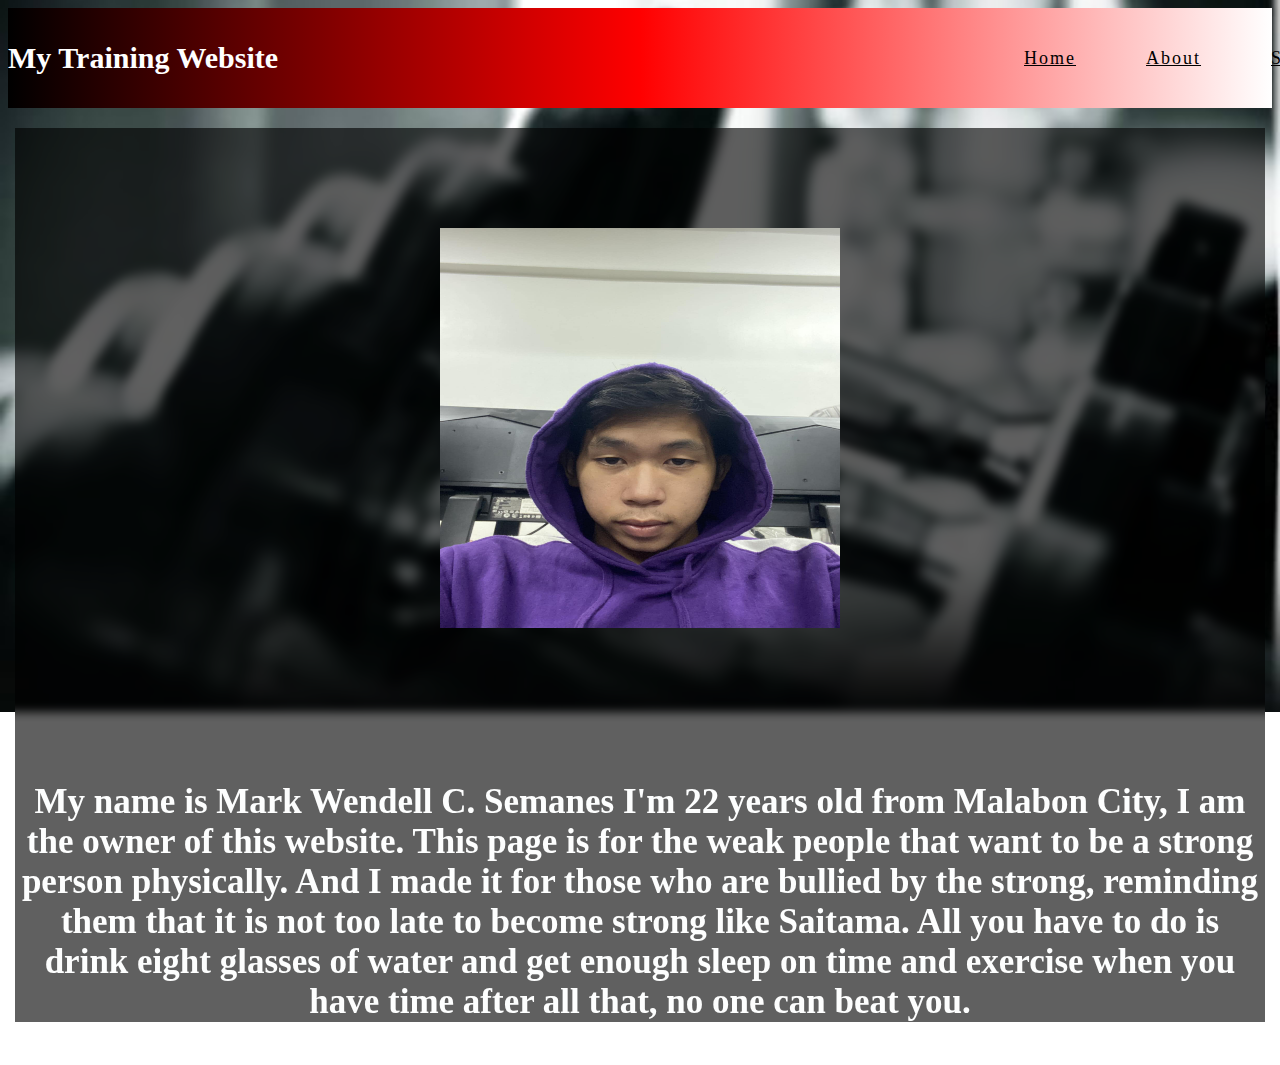
==== docs/mywebsite3.html @ 4e4c7d7e "MY PORTFOLIO" ====
<!DOCTYPE html>
<html>
    <head>
        <title>My Website</title>   
        <link rel="stylesheet" href="CSS/activitystyle3.css">
    </head>
    <body>
<div class="container-fluid">
    <div class="container">
        <nav>
            <h2 class="logo">My <span>Training <span>Website</span></h2>
         <ul>
                
                <a href="HTML/mywebsite2.html">Home</a>
                <a href="HTML/mywebsite3.html">About</a>
                <a href="HTML/mywebsite4.html">Services</a>
                <a href="HTML/mywebsite5.html">Contact</a>
            </ul>
        </nav>
        </div>
       <div class="content">

        <img src="pogi.jpg" alt="pogi">
            
        <p><b> My name is Mark Wendell C. Semanes I'm 22 years old from Malabon City,
            I am the owner of this website. This page is for the weak people that want
            to be a strong person physically. 
             And I made it for those who are bullied by the strong,
              reminding them that it is not too late to become strong like Saitama. 
              All you have to do is drink eight glasses of water and get enough sleep on time and
               exercise when you have time after all that, no one can beat you.</p></b>
    </div>

    </body>
</html>
---- docs/CSS/activitystyle3.css ----
body 
{
    background-image:  url(barb.jpg);
    background-repeat: no-repeat;
    background-attachment: fixed;
    display: flex;
    background-size: 100%;
}

.container-fluid {

    width: 100%;
    height: 100%;
}
.container{
    width: 100%;
    height: 100px;
    margin: auto;
    background-image: linear-gradient(to left, white, red, black);}
nav{
    width: 1550px;
    height: 100%;
    margin: auto;
    display: flex;
    justify-content: space-between;
    align-items: center;
}
.logo{
    color: #fff;
    font-size: 30px;
    cursor: pointer;
}
span{
    color: #fff;
}
ul
{
    list-style: none;
    display: flex;
    justify-content: center;
    align-items: center;
}
ul a 
{
    cursor: pointer;
    margin-right: 70px;
    color: #000000;
    font-size: 18px;
    letter-spacing: 2px;
}

ul a:hover 
{
    color: #ed563b;
}
.content
{
    background: rgb(0, 0, 0, 0.623);
    backdrop-filter: blur(5px);
    width: 1250px;
    height: 100%;   
    margin: auto;
    margin-top: 20px;
    text-align: center;
}
.content p
{
    color: #fdfefe;
    padding-top: 115px;
    font-size: 35px;

}
.content h1
{
    color: #fdfefe;
    padding-top: 20px;
    font-size: 80px;
}
img{

    width: 400px;
    height: 400px;
    margin-top: 100px;
}
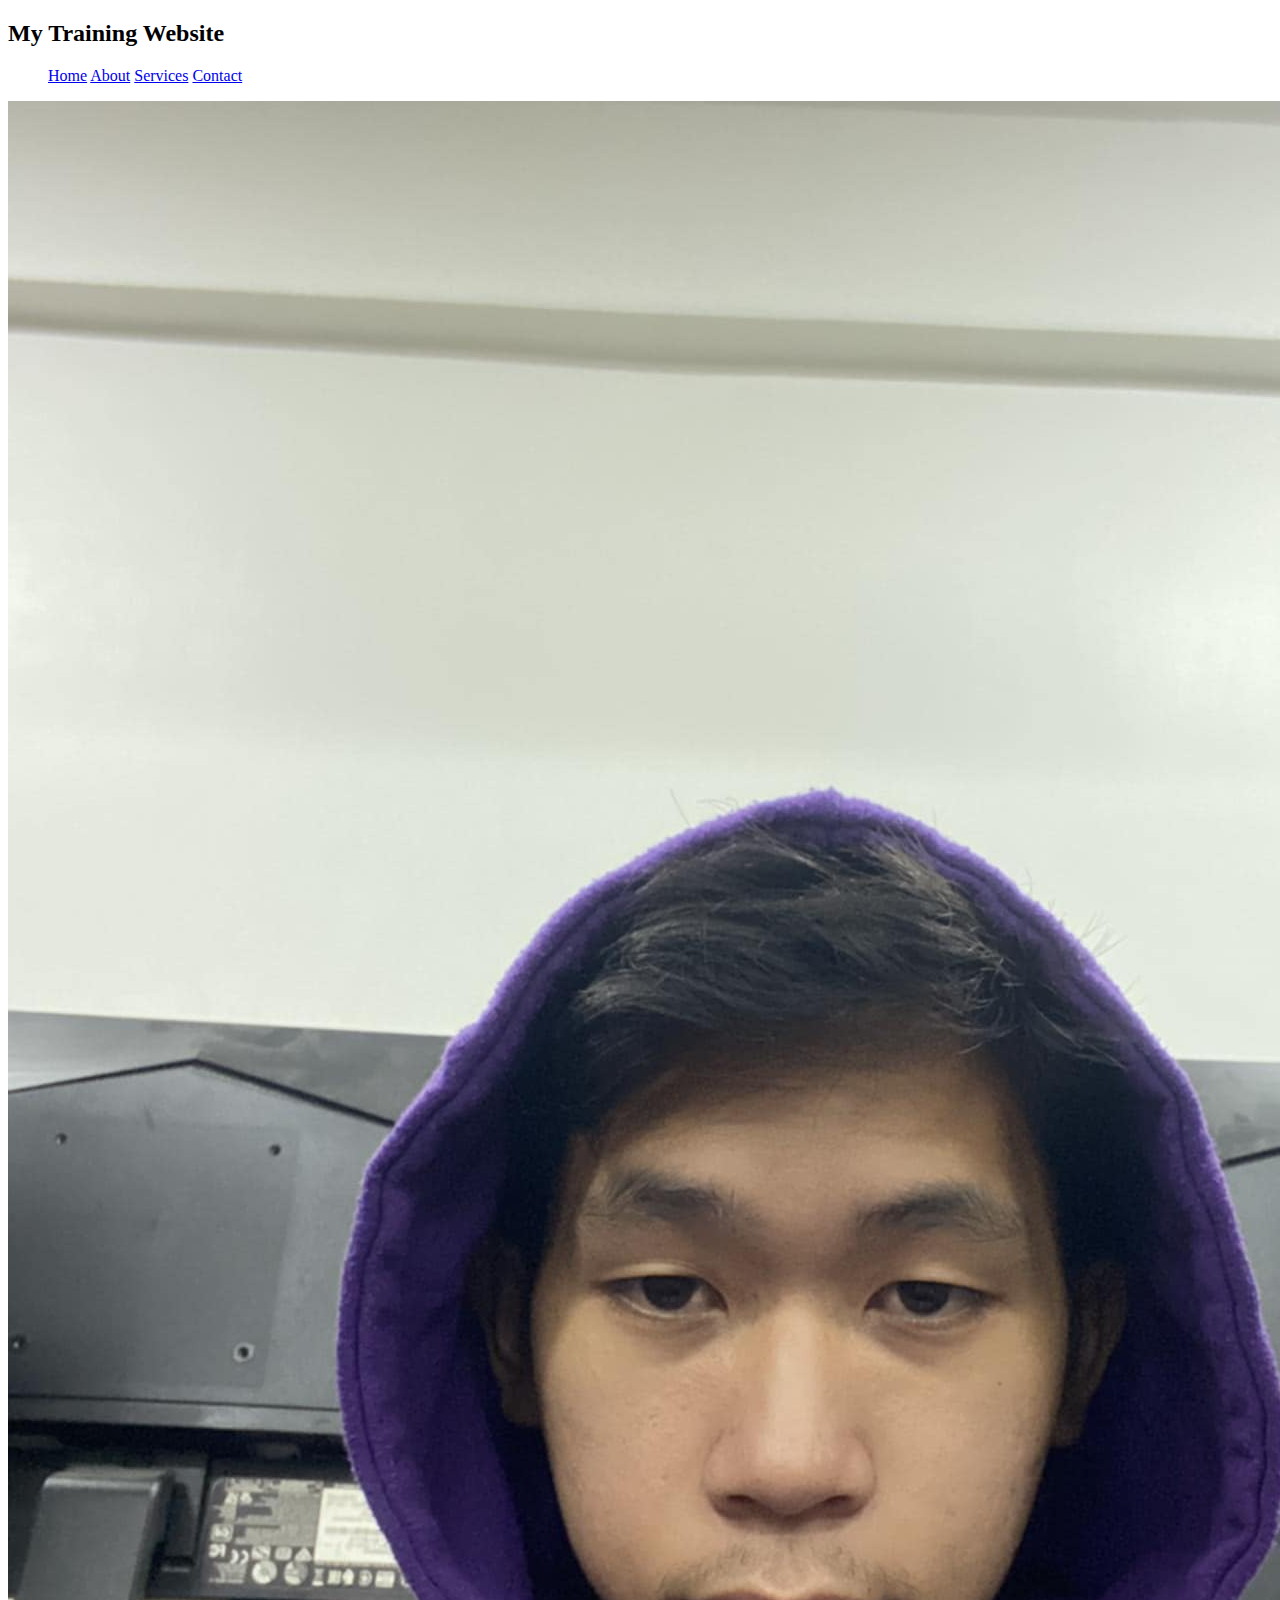
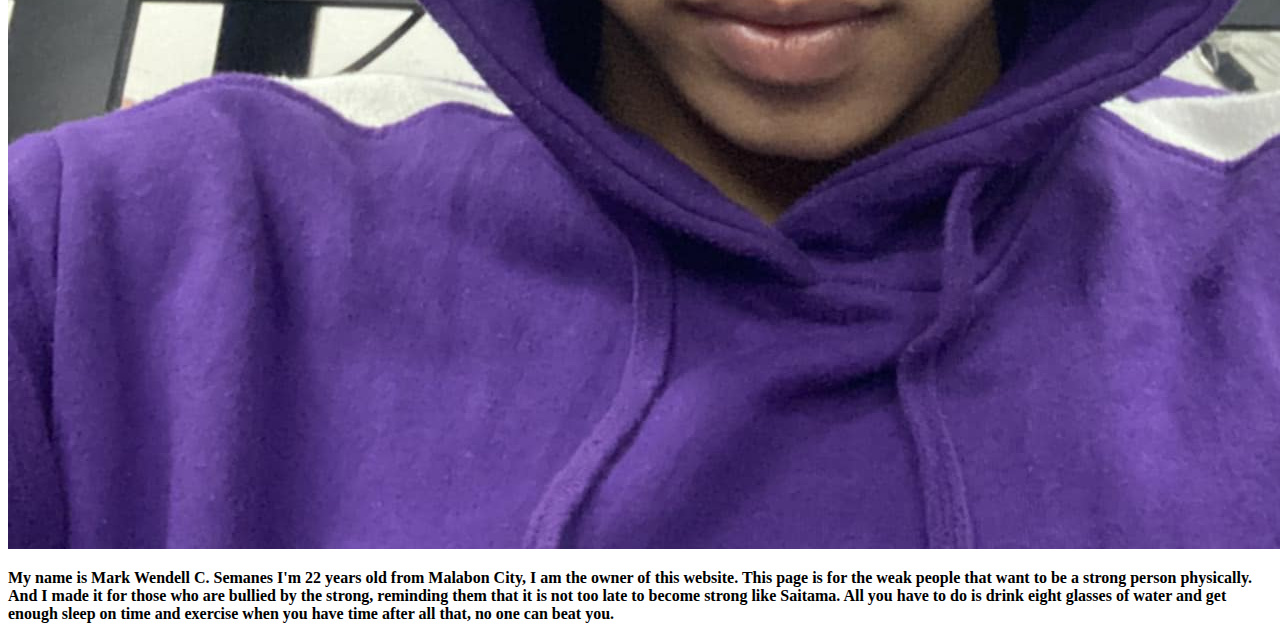
==== commit e623041d: "MY PORTFOLIO" ====
--- a/docs/mywebsite3.html
+++ b/docs/mywebsite3.html
@@ -2,7 +2,7 @@
 <html>
     <head>
         <title>My Website</title>   
-        <link rel="stylesheet" href="CSS/activitystyle3.css">
+        <link rel="stylesheet" href="/CSS/activitystyle3.css">
     </head>
     <body>
 <div class="container-fluid">
@@ -11,10 +11,10 @@
             <h2 class="logo">My <span>Training <span>Website</span></h2>
          <ul>
                 
-                <a href="HTML/mywebsite2.html">Home</a>
-                <a href="HTML/mywebsite3.html">About</a>
-                <a href="HTML/mywebsite4.html">Services</a>
-                <a href="HTML/mywebsite5.html">Contact</a>
+                <a href="Index.html">Home</a>
+                <a href="mywebsite3.html">About</a>
+                <a href="mywebsite4.html">Services</a>
+                <a href="mywebsite5.html">Contact</a>
             </ul>
         </nav>
         </div>
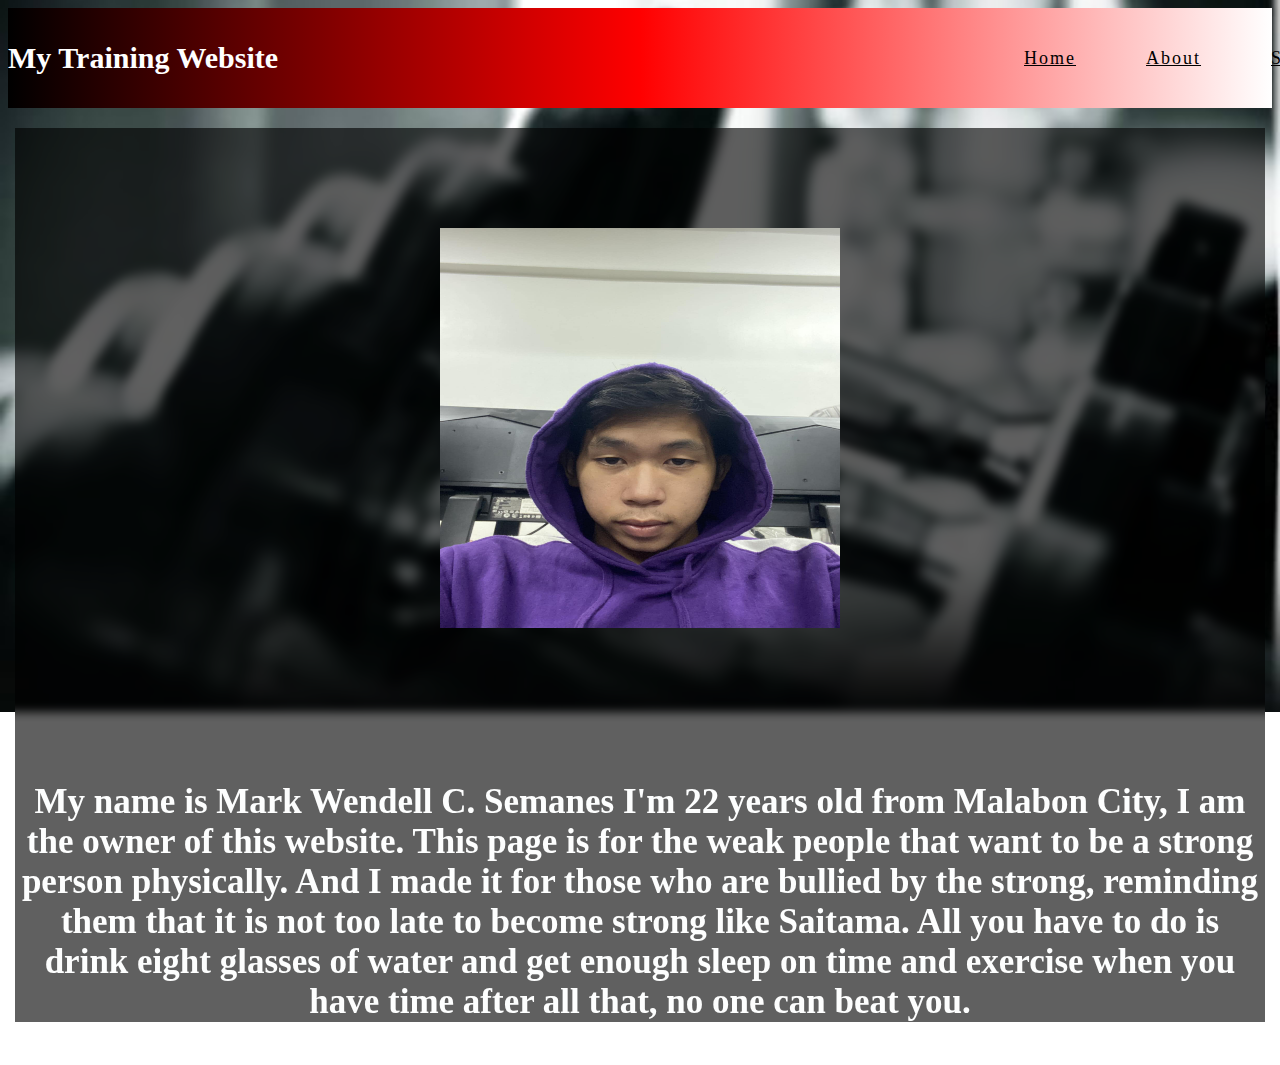
==== commit 4df3811a: "Update mywebsite3.html" ====
--- a/docs/mywebsite3.html
+++ b/docs/mywebsite3.html
@@ -2,7 +2,7 @@
 <html>
     <head>
         <title>My Website</title>   
-        <link rel="stylesheet" href="/CSS/activitystyle3.css">
+        <link rel="stylesheet" href="CSS/activitystyle3.css">
     </head>
     <body>
 <div class="container-fluid">
--- a/docs/CSS/activitystyle3.css
+++ b/docs/CSS/activitystyle3.css
@@ -0,0 +1,85 @@
+
+body 
+{
+    background-image:  url(barb.jpg);
+    background-repeat: no-repeat;
+    background-attachment: fixed;
+    display: flex;
+    background-size: 100%;
+}
+
+.container-fluid {
+
+    width: 100%;
+    height: 100%;
+}
+.container{
+    width: 100%;
+    height: 100px;
+    margin: auto;
+    background-image: linear-gradient(to left, white, red, black);}
+nav{
+    width: 1550px;
+    height: 100%;
+    margin: auto;
+    display: flex;
+    justify-content: space-between;
+    align-items: center;
+}
+.logo{
+    color: #fff;
+    font-size: 30px;
+    cursor: pointer;
+}
+span{
+    color: #fff;
+}
+ul
+{
+    list-style: none;
+    display: flex;
+    justify-content: center;
+    align-items: center;
+}
+ul a 
+{
+    cursor: pointer;
+    margin-right: 70px;
+    color: #000000;
+    font-size: 18px;
+    letter-spacing: 2px;
+}
+
+ul a:hover 
+{
+    color: #ed563b;
+}
+.content
+{
+    background: rgb(0, 0, 0, 0.623);
+    backdrop-filter: blur(5px);
+    width: 1250px;
+    height: 100%;   
+    margin: auto;
+    margin-top: 20px;
+    text-align: center;
+}
+.content p
+{
+    color: #fdfefe;
+    padding-top: 115px;
+    font-size: 35px;
+
+}
+.content h1
+{
+    color: #fdfefe;
+    padding-top: 20px;
+    font-size: 80px;
+}
+img{
+
+    width: 400px;
+    height: 400px;
+    margin-top: 100px;
+}
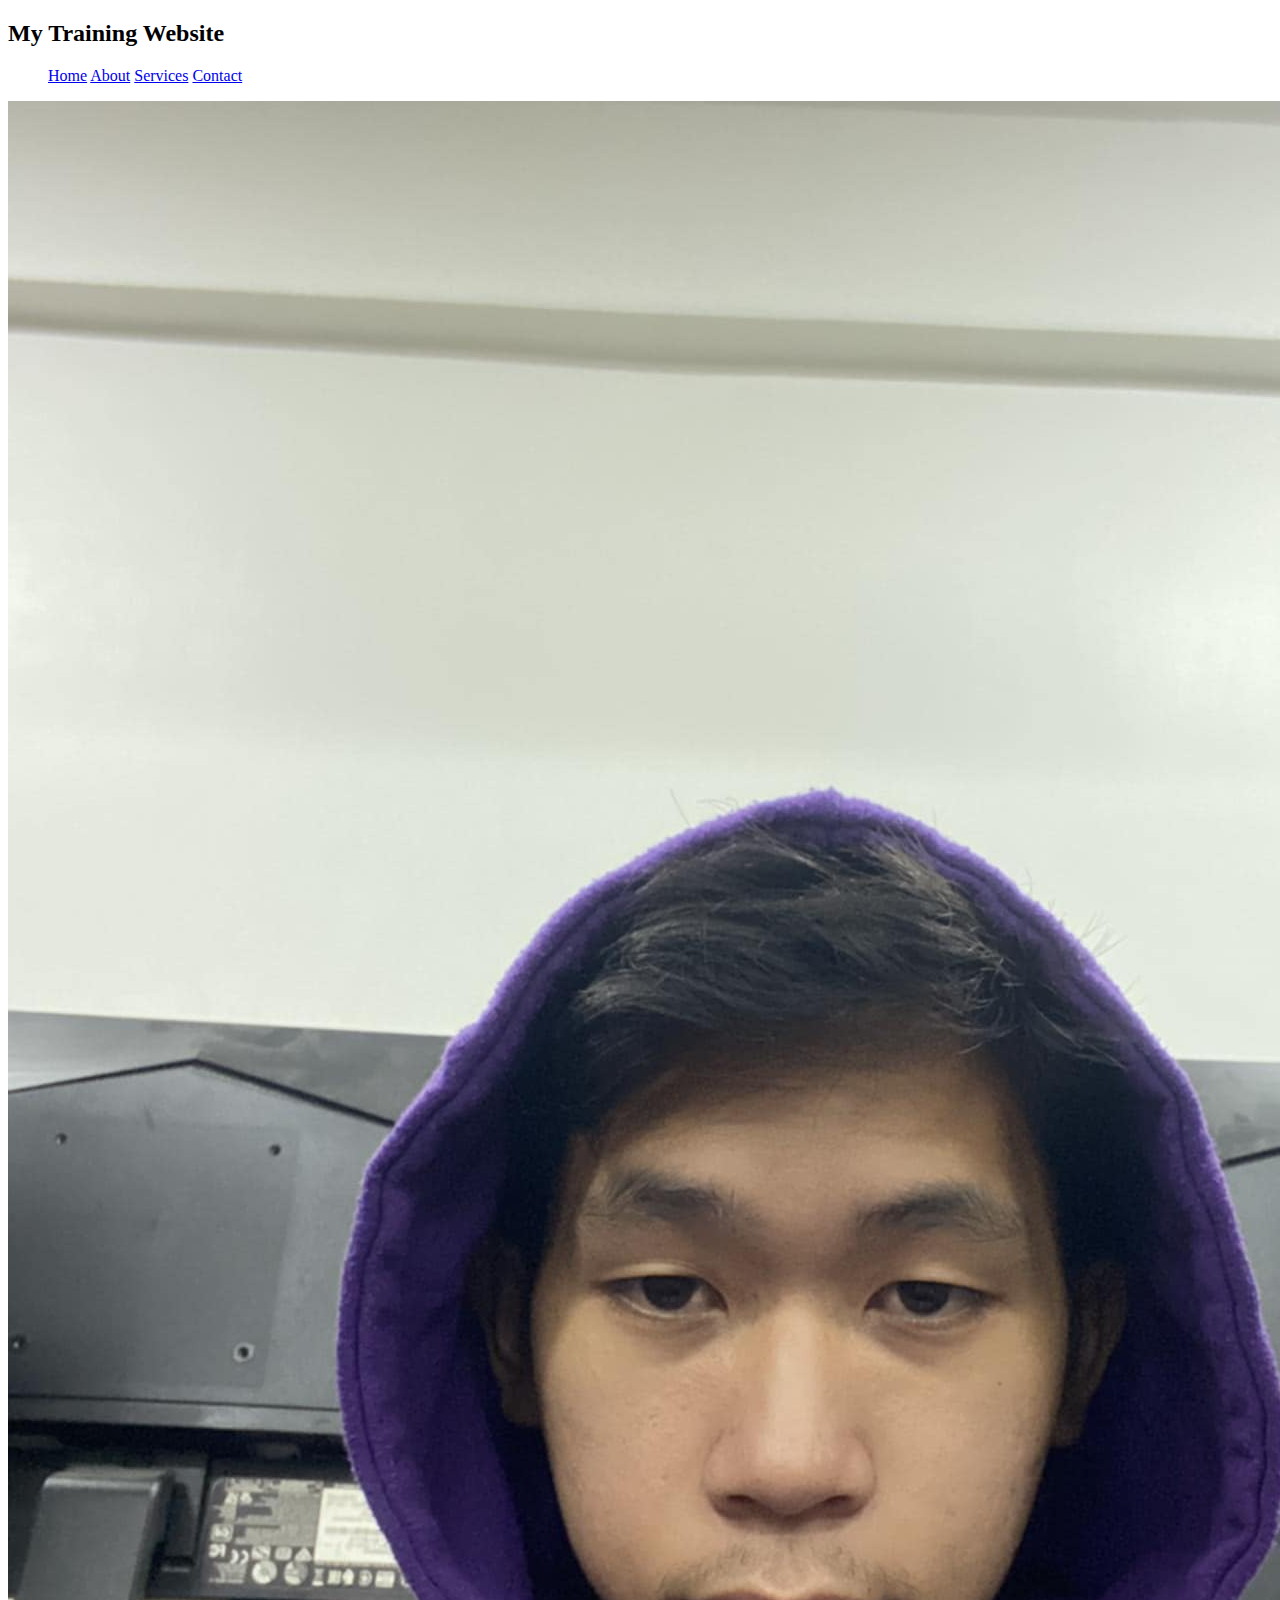
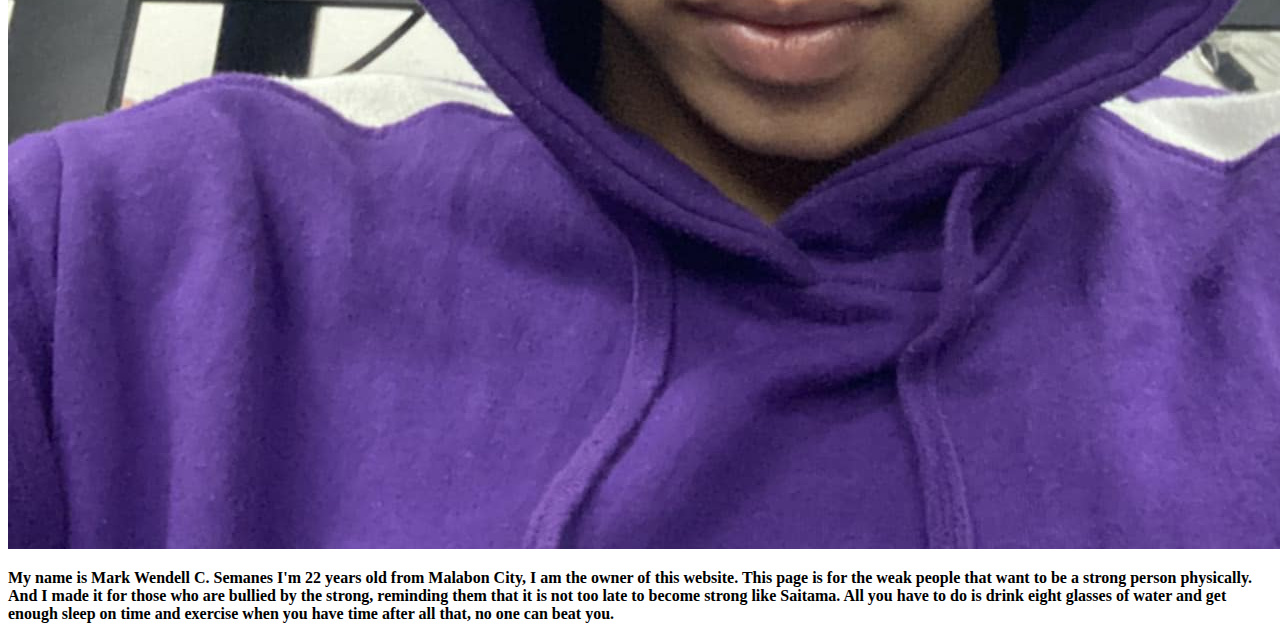
==== commit 027136c7: "MY PORTFOLIO" ====
--- a/docs/mywebsite3.html
+++ b/docs/mywebsite3.html
@@ -2,7 +2,7 @@
 <html>
     <head>
         <title>My Website</title>   
-        <link rel="stylesheet" href="CSS/activitystyle3.css">
+        <link rel="stylesheet" href="/CSS/activitystyle3.css">
     </head>
     <body>
 <div class="container-fluid">
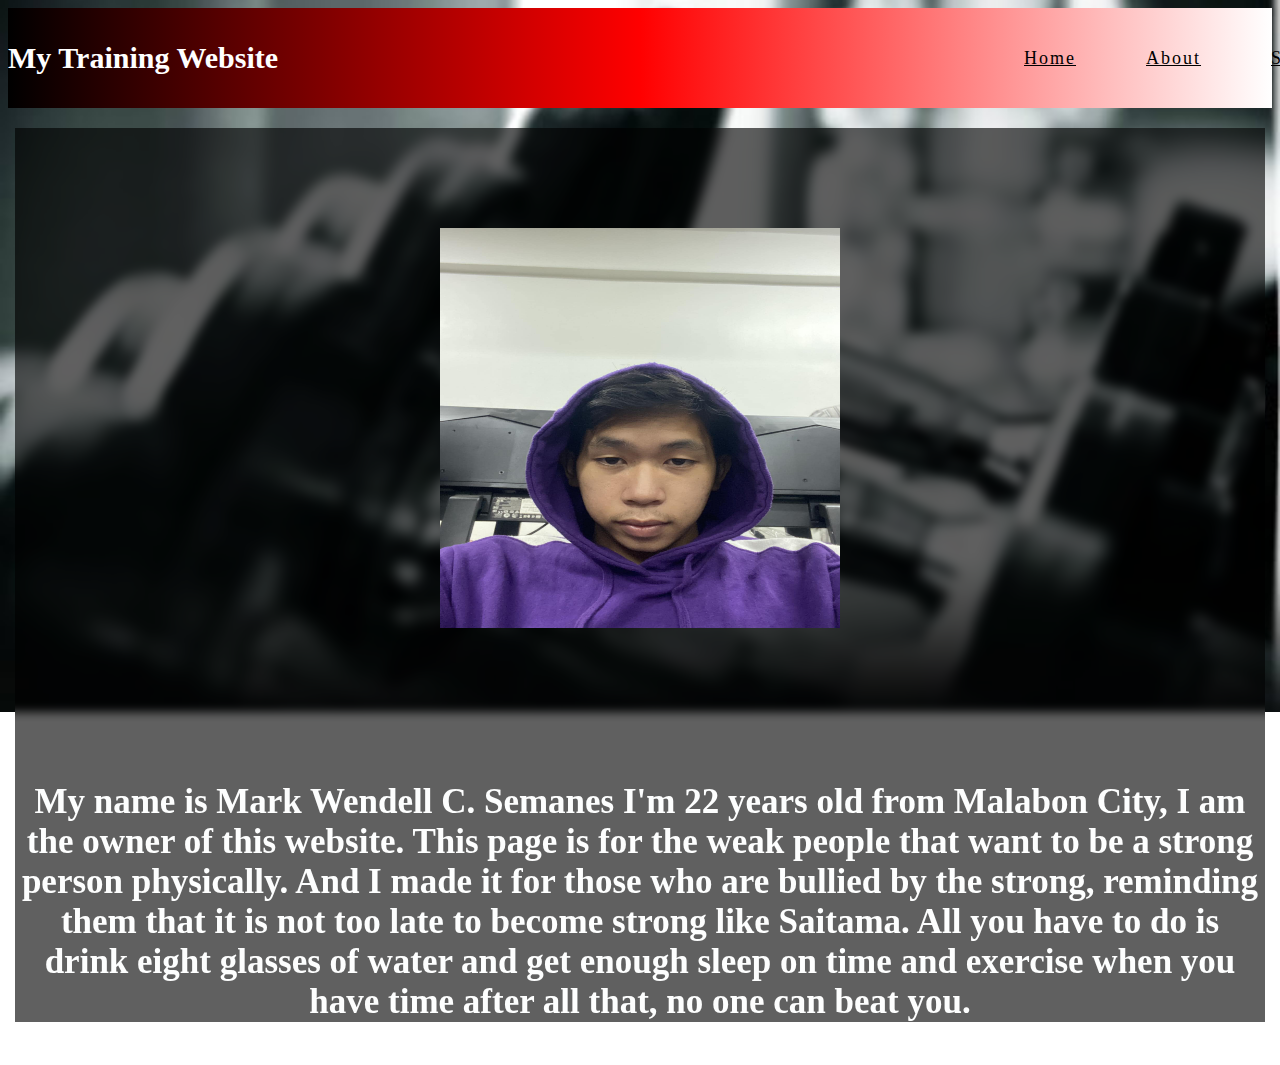
==== commit bfb27fdf: "MY PORTFOLIO" ====
--- a/docs/mywebsite3.html
+++ b/docs/mywebsite3.html
@@ -2,7 +2,7 @@
 <html>
     <head>
         <title>My Website</title>   
-        <link rel="stylesheet" href="/CSS/activitystyle3.css">
+        <link rel="stylesheet" href="CSS/activitystyle3.css">
     </head>
     <body>
 <div class="container-fluid">
--- a/docs/CSS/activitystyle3.css
+++ b/docs/CSS/activitystyle3.css
@@ -0,0 +1,85 @@
+
+body 
+{
+    background-image:  url(barb.jpg);
+    background-repeat: no-repeat;
+    background-attachment: fixed;
+    display: flex;
+    background-size: 100%;
+}
+
+.container-fluid {
+
+    width: 100%;
+    height: 100%;
+}
+.container{
+    width: 100%;
+    height: 100px;
+    margin: auto;
+    background-image: linear-gradient(to left, white, red, black);}
+nav{
+    width: 1550px;
+    height: 100%;
+    margin: auto;
+    display: flex;
+    justify-content: space-between;
+    align-items: center;
+}
+.logo{
+    color: #fff;
+    font-size: 30px;
+    cursor: pointer;
+}
+span{
+    color: #fff;
+}
+ul
+{
+    list-style: none;
+    display: flex;
+    justify-content: center;
+    align-items: center;
+}
+ul a 
+{
+    cursor: pointer;
+    margin-right: 70px;
+    color: #000000;
+    font-size: 18px;
+    letter-spacing: 2px;
+}
+
+ul a:hover 
+{
+    color: #ed563b;
+}
+.content
+{
+    background: rgb(0, 0, 0, 0.623);
+    backdrop-filter: blur(5px);
+    width: 1250px;
+    height: 100%;   
+    margin: auto;
+    margin-top: 20px;
+    text-align: center;
+}
+.content p
+{
+    color: #fdfefe;
+    padding-top: 115px;
+    font-size: 35px;
+
+}
+.content h1
+{
+    color: #fdfefe;
+    padding-top: 20px;
+    font-size: 80px;
+}
+img{
+
+    width: 400px;
+    height: 400px;
+    margin-top: 100px;
+}
